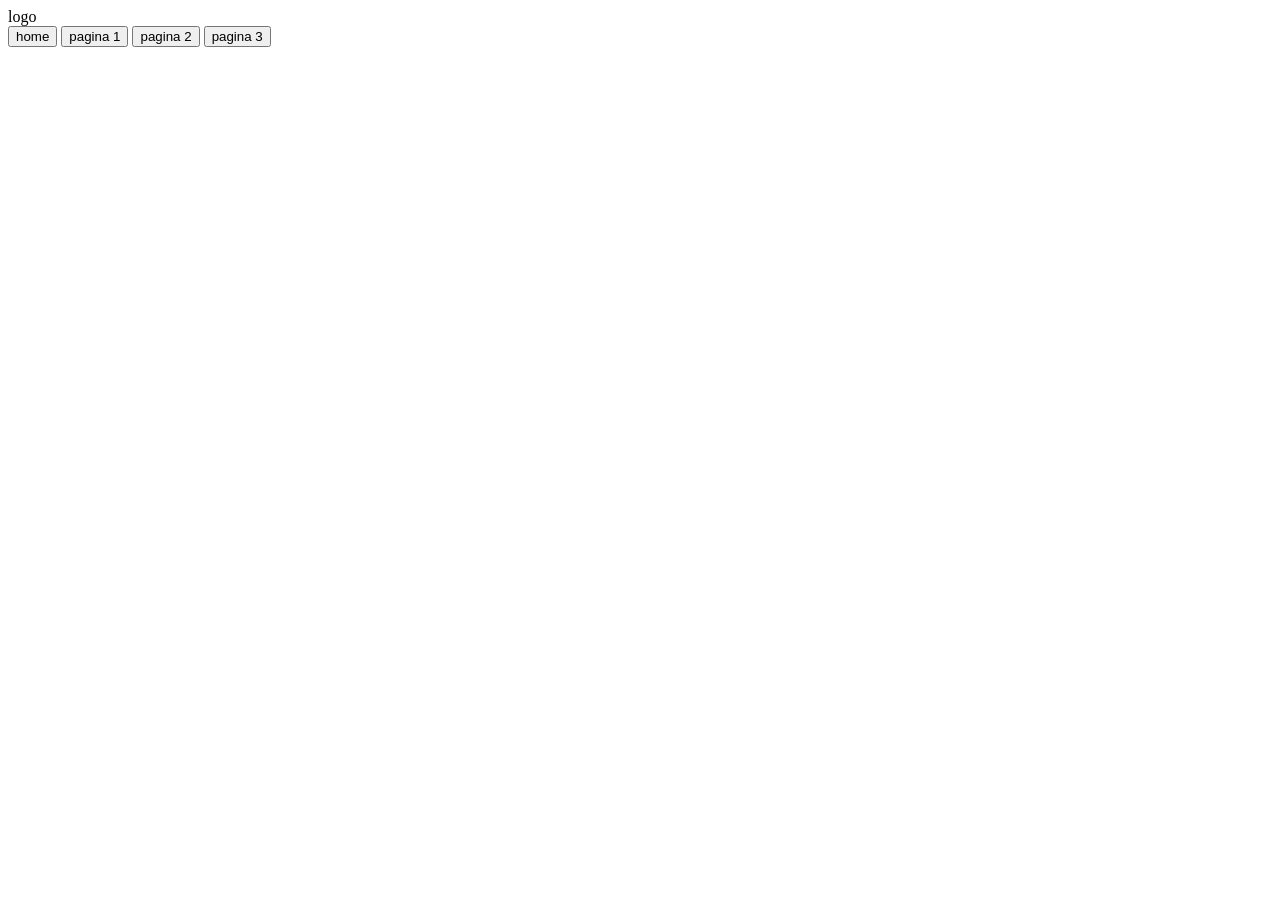
==== index.html @ 0bbdc986 "modifica" ====
<!DOCTYPE html>
<html lang="en">
<head>
    <meta charset="UTF-8">
    <meta name="viewport" content="width=device-width, initial-scale=1.0">
    <title>Simone Smiles</title>
    <link rel="stylesheet" href="./style.css">
</head>
<body>
    <header>
        <div class="sx">logo</div>
        <div class="dx">
            <button>home</button>
            <button>pagina 1</button>
            <button>pagina 2</button>
            <button>pagina 3</button>
        </div>
    </header>
    
    <script src="./script.js"></script>
</body>
</html>
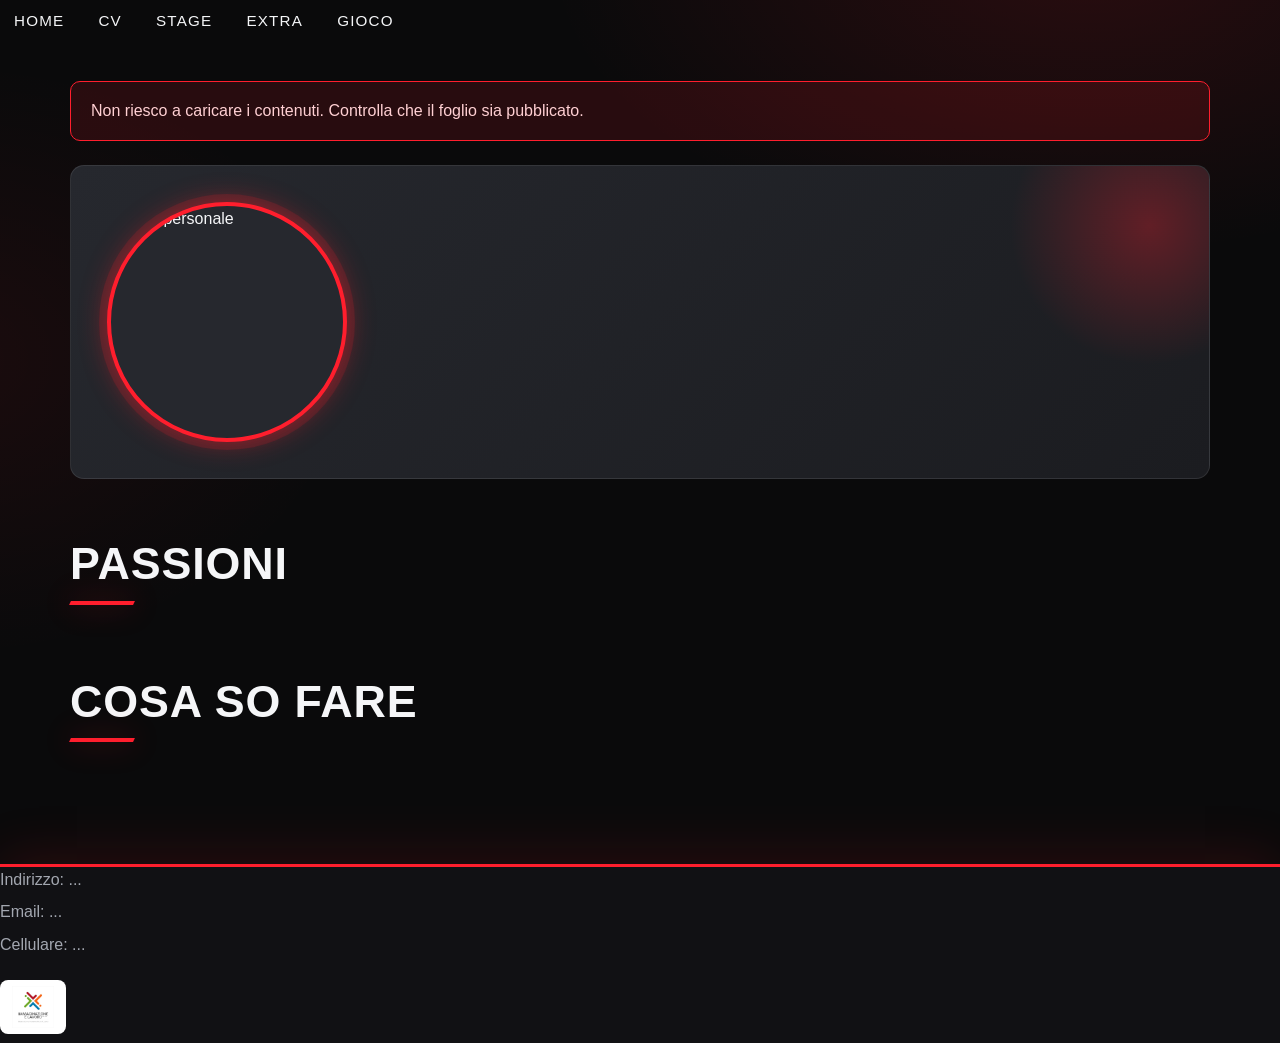
==== commit 367b3170: "sito" ====
--- a/index.html
+++ b/index.html
@@ -1,22 +1,63 @@
 <!DOCTYPE html>
-<html lang="en">
+<html lang="it">
 <head>
-    <meta charset="UTF-8">
-    <meta name="viewport" content="width=device-width, initial-scale=1.0">
-    <title>Simone Smiles</title>
-    <link rel="stylesheet" href="./style.css">
+  <meta charset="UTF-8">
+  <!-- Serve per vedere bene il sito da telefono -->
+  <meta name="viewport" content="width=device-width, initial-scale=1">
+  <title>Home - Sito personale</title>
+  <link rel="stylesheet" href="style.css">
 </head>
 <body>
-    <header>
-        <div class="sx">logo</div>
-        <div class="dx">
-            <button>home</button>
-            <button>pagina 1</button>
-            <button>pagina 2</button>
-            <button>pagina 3</button>
-        </div>
-    </header>
-    
-    <script src="./script.js"></script>
+
+  <!-- MENU (uguale in tutte le pagine) -->
+  <header>
+  <nav>
+    <a href="index.html">Home</a>
+    <a href="cv.html">CV</a>
+    <a href="stage.html">Stage</a>
+    <a href="extra.html">Extra</a>
+    <a href="gioco.html">Gioco</a>
+  </nav>
+</header>
+
+  <main>
+    <!-- Messaggio mostrato solo se il caricamento del foglio fallisce -->
+    <p id="messaggio-errore" hidden></p>
+
+    <!-- Riga "presentazione" del foglio -->
+    <section id="presentazione">
+      <img id="foto" alt="Foto personale">
+      <div>
+        <h1 id="nome"></h1>
+        <h2 id="qualifica"></h2>
+        <p id="testo"></p>
+      </div>
+    </section>
+
+    <!-- Righe "passione" del foglio: le card le crea JavaScript -->
+        <!-- Righe "passione" del foglio: le card le crea JavaScript -->
+    <section id="sezione-passioni">
+      <h2>Passioni</h2>
+      <div id="lista-passioni"></div>
+    </section>
+
+    <!-- Righe "competenza" del foglio: le barre le crea JavaScript -->
+    <section id="sezione-competenze">
+      <h2>Cosa so fare</h2>
+      <div id="lista-competenze"></div>
+    </section>
+  </main>
+
+  <!-- FOOTER (uguale in tutte le pagine) -->
+  <footer>
+    <div>
+      <p>Indirizzo: ...</p>
+      <p>Email: ...</p>
+      <p>Cellulare: ...</p>
+    </div>
+    <img src="img/scuola.jpg" alt="Logo Immaginazione e Lavoro">
+  </footer>
+
+  <script src="script.js"></script>
 </body>
 </html>
--- a/style.css
+++ b/style.css
@@ -0,0 +1,765 @@
+/* =========================================================
+   IRON PULSE - Tema fitness / palestra
+   Palette: nero, antracite, bianco, rosso acceso
+   ========================================================= */
+
+:root {
+  --nero: #0a0a0b;
+  --nero-2: #111114;
+  --antracite: #1b1c20;
+  --antracite-2: #26282e;
+  --linea: rgba(255, 255, 255, 0.09);
+  --bianco: #f5f6f8;
+  --grigio: #a3a7b0;
+  --rosso: #ff1e2d;
+  --rosso-scuro: #c4101c;
+  --glow: 0 0 28px rgba(255, 30, 45, 0.45);
+  --raggio: 14px;
+  --font-titoli: "Oswald", "Bebas Neue", Impact, "Arial Narrow", sans-serif;
+  --font-testo: "Inter", "Segoe UI", Arial, sans-serif;
+  --larghezza: 1180px;
+}
+
+* { box-sizing: border-box; }
+[hidden] { display: none !important; }
+html { scroll-behavior: smooth; scroll-padding-top: 84px; }
+
+body {
+  margin: 0;
+  font-family: var(--font-testo);
+  font-size: 1rem;
+  line-height: 1.65;
+  color: var(--bianco);
+  background:
+    radial-gradient(900px 500px at 85% -5%, rgba(255, 30, 45, 0.13), transparent 60%),
+    radial-gradient(700px 500px at -5% 40%, rgba(255, 30, 45, 0.07), transparent 60%),
+    var(--nero);
+  background-attachment: fixed;
+  -webkit-font-smoothing: antialiased;
+}
+
+img { max-width: 100%; }
+a { color: var(--rosso); }
+
+h1, h2, h3, h4 {
+  font-family: var(--font-titoli);
+  text-transform: uppercase;
+  letter-spacing: 0.02em;
+  line-height: 1.1;
+  margin: 0 0 12px;
+}
+h1 { font-size: clamp(2.4rem, 6vw, 4.2rem); font-weight: 700; }
+h2 { font-size: clamp(1.8rem, 4vw, 2.8rem); font-weight: 700; }
+h3 { font-size: 1.35rem; font-weight: 600; }
+h4 { font-size: 1.05rem; font-weight: 600; color: var(--rosso); }
+p { margin: 0 0 12px; color: #d4d6dc; }
+
+.container { max-width: var(--larghezza); margin: 0 auto; padding: 0 20px; }
+
+/* ---------- HEADER E MENU ---------- */
+.site-header {
+  position: sticky;
+  top: 0;
+  z-index: 100;
+  background: rgba(10, 10, 11, 0.55);
+  backdrop-filter: blur(14px);
+  -webkit-backdrop-filter: blur(14px);
+  border-bottom: 1px solid transparent;
+  transition: background 0.3s, border-color 0.3s;
+}
+.site-header.scrolled {
+  background: rgba(10, 10, 11, 0.92);
+  border-bottom-color: var(--linea);
+}
+.header-inner {
+  max-width: var(--larghezza);
+  margin: 0 auto;
+  padding: 14px 20px;
+  display: flex;
+  align-items: center;
+  gap: 24px;
+}
+.brand {
+  display: flex;
+  align-items: center;
+  gap: 10px;
+  font-family: var(--font-titoli);
+  font-size: 1.6rem;
+  font-weight: 700;
+  letter-spacing: 0.06em;
+  color: var(--bianco);
+  text-decoration: none;
+}
+.brand span { color: var(--rosso); }
+.brand svg { width: 34px; height: 34px; stroke: var(--rosso); fill: none; stroke-width: 2.2; stroke-linecap: round; filter: drop-shadow(0 0 6px rgba(255,30,45,.6)); }
+
+nav {
+  display: flex;
+  align-items: center;
+  gap: 6px;
+  margin-left: auto;
+}
+nav a {
+  position: relative;
+  padding: 8px 14px;
+  color: var(--bianco);
+  text-decoration: none;
+  font-family: var(--font-titoli);
+  text-transform: uppercase;
+  letter-spacing: 0.08em;
+  font-size: 0.95rem;
+  transition: color 0.25s;
+}
+nav a::after {
+  content: "";
+  position: absolute;
+  left: 14px; right: 14px; bottom: 2px;
+  height: 2px;
+  background: var(--rosso);
+  box-shadow: var(--glow);
+  transform: scaleX(0);
+  transform-origin: left;
+  transition: transform 0.3s ease;
+}
+nav a:hover, nav a.active { color: var(--rosso); }
+nav a:hover::after, nav a.active::after { transform: scaleX(1); }
+
+.header-cta { margin-left: 4px; padding: 10px 20px; font-size: 0.9rem; }
+
+.menu-toggle {
+  display: none;
+  margin-left: auto;
+  width: 44px; height: 44px;
+  background: transparent;
+  border: 1px solid var(--linea);
+  border-radius: 10px;
+  cursor: pointer;
+  padding: 0;
+  flex-direction: column;
+  align-items: center;
+  justify-content: center;
+  gap: 5px;
+}
+.menu-toggle span {
+  display: block;
+  width: 22px; height: 2px;
+  background: var(--bianco);
+  transition: transform 0.3s, opacity 0.3s;
+}
+.menu-toggle[aria-expanded="true"] span:nth-child(1) { transform: translateY(7px) rotate(45deg); }
+.menu-toggle[aria-expanded="true"] span:nth-child(2) { opacity: 0; }
+.menu-toggle[aria-expanded="true"] span:nth-child(3) { transform: translateY(-7px) rotate(-45deg); }
+
+/* ---------- PULSANTI ---------- */
+.btn, .pulsante {
+  display: inline-flex;
+  align-items: center;
+  justify-content: center;
+  gap: 8px;
+  margin-top: 8px;
+  padding: 14px 30px;
+  font-family: var(--font-titoli);
+  font-size: 1rem;
+  font-weight: 600;
+  letter-spacing: 0.1em;
+  text-transform: uppercase;
+  text-decoration: none;
+  color: #fff;
+  background: linear-gradient(135deg, var(--rosso), var(--rosso-scuro));
+  border: 2px solid transparent;
+  border-radius: 8px;
+  cursor: pointer;
+  box-shadow: 0 8px 24px rgba(255, 30, 45, 0.3);
+  transition: transform 0.25s, box-shadow 0.25s, background 0.25s, color 0.25s;
+  clip-path: polygon(0 0, 100% 0, 100% calc(100% - 10px), calc(100% - 10px) 100%, 0 100%);
+}
+.btn:hover, .pulsante:hover {
+  transform: translateY(-3px);
+  box-shadow: 0 12px 34px rgba(255, 30, 45, 0.55);
+}
+.btn-outline {
+  background: transparent;
+  border-color: var(--bianco);
+  box-shadow: none;
+}
+.btn-outline:hover { background: var(--bianco); color: var(--nero); box-shadow: 0 10px 30px rgba(255,255,255,.2); }
+
+/* ---------- HERO (home) ---------- */
+.hero {
+  --hero-img: url("img/hero.jpg");
+  position: relative;
+  min-height: 92vh;
+  display: flex;
+  align-items: center;
+  overflow: hidden;
+  margin-top: -66px;
+  padding: 130px 0 110px;
+  background:
+    linear-gradient(90deg, rgba(10,10,11,.95) 0%, rgba(10,10,11,.7) 55%, rgba(10,10,11,.35) 100%),
+    radial-gradient(700px 500px at 80% 50%, rgba(255, 30, 45, 0.32), transparent 65%),
+    var(--hero-img) center / cover no-repeat,
+    linear-gradient(160deg, #1c1d21, #0a0a0b);
+  clip-path: polygon(0 0, 100% 0, 100% 94%, 0 100%);
+}
+.hero::before {
+  content: "";
+  position: absolute; inset: 0;
+  background: repeating-linear-gradient(115deg, transparent 0 46px, rgba(255,255,255,.025) 46px 48px);
+  pointer-events: none;
+}
+.hero-inner {
+  position: relative;
+  display: grid;
+  grid-template-columns: 1.15fr 0.85fr;
+  align-items: center;
+  gap: 30px;
+}
+.eyebrow {
+  display: inline-block;
+  padding: 6px 14px;
+  margin-bottom: 18px;
+  font-family: var(--font-titoli);
+  font-size: 0.85rem;
+  letter-spacing: 0.22em;
+  text-transform: uppercase;
+  color: var(--rosso);
+  border: 1px solid rgba(255, 30, 45, 0.5);
+  border-radius: 100px;
+  background: rgba(255, 30, 45, 0.08);
+}
+.hero h1 { font-size: clamp(3rem, 8.5vw, 6.4rem); line-height: 0.98; margin-bottom: 20px; }
+.hero h1 em { font-style: normal; color: var(--rosso); text-shadow: 0 0 40px rgba(255, 30, 45, 0.6); }
+.hero p.lead { font-size: 1.15rem; max-width: 540px; color: #cfd2d9; }
+.hero-cta { display: flex; flex-wrap: wrap; gap: 14px; margin-top: 18px; }
+
+.hero-stats { display: flex; flex-wrap: wrap; gap: 34px; margin-top: 46px; }
+.hero-stats div { border-left: 3px solid var(--rosso); padding-left: 14px; }
+.hero-stats strong { display: block; font-family: var(--font-titoli); font-size: 2.2rem; line-height: 1; }
+.hero-stats span { font-size: 0.8rem; letter-spacing: 0.12em; text-transform: uppercase; color: var(--grigio); }
+
+.hero-visual { position: relative; }
+.hero-visual svg { width: 100%; height: auto; filter: drop-shadow(0 20px 50px rgba(255, 30, 45, 0.35)); animation: fluttua 6s ease-in-out infinite; }
+
+/* Animazioni ingresso hero */
+.hero .anim { opacity: 0; transform: translateY(30px); animation: entra 0.9s cubic-bezier(.2,.7,.2,1) forwards; }
+.hero .anim:nth-child(2) { animation-delay: 0.12s; }
+.hero .anim:nth-child(3) { animation-delay: 0.24s; }
+.hero .anim:nth-child(4) { animation-delay: 0.36s; }
+.hero .anim:nth-child(5) { animation-delay: 0.48s; }
+@keyframes entra { to { opacity: 1; transform: none; } }
+@keyframes fluttua { 0%,100% { transform: translateY(0) rotate(-6deg); } 50% { transform: translateY(-16px) rotate(-3deg); } }
+
+/* ---------- STRISCIA SCORREVOLE ---------- */
+.marquee {
+  overflow: hidden;
+  margin-top: -30px;
+  padding: 16px 0;
+  background: var(--rosso);
+  transform: rotate(-1.2deg) scale(1.02);
+  position: relative;
+  z-index: 3;
+  box-shadow: 0 10px 40px rgba(255, 30, 45, .35);
+}
+.marquee-track {
+  display: flex;
+  width: max-content;
+  gap: 40px;
+  animation: scorri 26s linear infinite;
+}
+.marquee span {
+  font-family: var(--font-titoli);
+  font-size: 1.5rem;
+  font-weight: 700;
+  letter-spacing: 0.12em;
+  text-transform: uppercase;
+  color: #fff;
+  white-space: nowrap;
+}
+.marquee span::after { content: "✦"; margin-left: 40px; color: rgba(0,0,0,.45); }
+@keyframes scorri { to { transform: translateX(-50%); } }
+
+/* ---------- STRUTTURA SEZIONI ---------- */
+main { max-width: var(--larghezza); margin: 0 auto; padding: 40px 20px 70px; }
+main.home { max-width: none; padding: 0; }
+
+.sezione { padding: 90px 0; }
+.sezione.scura { background: linear-gradient(180deg, var(--nero-2), var(--antracite) 50%, var(--nero-2)); border-block: 1px solid var(--linea); }
+.titolo-sezione { margin-bottom: 46px; max-width: 680px; }
+.titolo-sezione .eyebrow { margin-bottom: 14px; }
+.titolo-sezione p { color: var(--grigio); font-size: 1.05rem; }
+
+/* titoli h2 delle sezioni generate da JS e dalle pagine */
+main h2:not(.senza-barra)::after {
+  content: "";
+  display: block;
+  width: 64px; height: 4px;
+  margin-top: 12px;
+  background: var(--rosso);
+  box-shadow: var(--glow);
+  transform: skewX(-25deg);
+}
+.sezione > .container > section > h2 { margin-bottom: 28px; }
+
+main > h1, #intestazione h1, #titolo { margin-top: 0; }
+main > h1::first-letter { color: var(--rosso); }
+
+/* ---------- BANNER PAGINE INTERNE ---------- */
+.page-banner {
+  --banner-img: none;
+  position: relative;
+  overflow: hidden;
+  margin-top: -66px;
+  padding: 150px 0 70px;
+  background:
+    linear-gradient(180deg, rgba(10,10,11,.55), var(--nero) 100%),
+    radial-gradient(600px 300px at 85% 40%, rgba(255, 30, 45, 0.3), transparent 70%),
+    var(--banner-img) center / cover no-repeat,
+    linear-gradient(135deg, #202228, #0a0a0b);
+  border-bottom: 1px solid var(--linea);
+}
+.page-banner::before {
+  content: "";
+  position: absolute; inset: 0;
+  background: repeating-linear-gradient(115deg, transparent 0 40px, rgba(255,255,255,.03) 40px 42px);
+}
+.page-banner .container { position: relative; }
+.banner-titolo {
+  font-family: var(--font-titoli);
+  font-size: clamp(1.6rem, 4vw, 2.6rem);
+  font-weight: 700;
+  text-transform: uppercase;
+  letter-spacing: 0.04em;
+  margin: 0;
+  animation: entra 0.8s 0.1s both;
+}
+.banner-titolo em { font-style: normal; color: var(--rosso); }
+
+/* ---------- SERVIZI ---------- */
+.griglia-servizi { display: grid; grid-template-columns: repeat(auto-fill, minmax(300px, 1fr)); gap: 22px; }
+.servizio {
+  position: relative;
+  padding: 32px 28px;
+  background: linear-gradient(160deg, var(--antracite-2), var(--antracite));
+  border: 1px solid var(--linea);
+  border-radius: var(--raggio);
+  overflow: hidden;
+  transition: transform 0.35s, border-color 0.35s, box-shadow 0.35s;
+}
+.servizio::before {
+  content: "";
+  position: absolute; left: 0; top: 0;
+  width: 100%; height: 3px;
+  background: linear-gradient(90deg, var(--rosso), transparent);
+  transform: scaleX(0); transform-origin: left;
+  transition: transform 0.45s;
+}
+.servizio:hover { transform: translateY(-8px); border-color: rgba(255, 30, 45, 0.55); box-shadow: 0 18px 50px rgba(0,0,0,.5), 0 0 30px rgba(255,30,45,.15); }
+.servizio:hover::before { transform: scaleX(1); }
+.icona {
+  display: grid; place-items: center;
+  width: 62px; height: 62px;
+  margin-bottom: 20px;
+  border-radius: 14px;
+  background: rgba(255, 30, 45, 0.12);
+  border: 1px solid rgba(255, 30, 45, 0.35);
+  transition: background 0.3s, transform 0.3s;
+}
+.icona svg { width: 32px; height: 32px; fill: none; stroke: var(--rosso); stroke-width: 1.9; stroke-linecap: round; stroke-linejoin: round; transition: stroke 0.3s; }
+.servizio:hover .icona { background: var(--rosso); transform: rotate(-6deg) scale(1.06); }
+.servizio:hover .icona svg { stroke: #fff; }
+.servizio p { margin: 0; color: var(--grigio); }
+
+/* ---------- PROGRAMMI ---------- */
+.griglia-programmi { display: grid; grid-template-columns: repeat(auto-fit, minmax(290px, 1fr)); gap: 24px; }
+.programma {
+  --foto: none;
+  position: relative;
+  display: flex;
+  flex-direction: column;
+  justify-content: flex-end;
+  min-height: 460px;
+  padding: 30px;
+  border-radius: var(--raggio);
+  overflow: hidden;
+  border: 1px solid var(--linea);
+  background:
+    linear-gradient(180deg, rgba(10,10,11,.15) 0%, rgba(10,10,11,.92) 70%),
+    var(--foto) center / cover no-repeat,
+    linear-gradient(150deg, #2c2e35, #0f0f12);
+  transition: transform 0.4s, box-shadow 0.4s, border-color 0.4s;
+}
+.programma::before {
+  content: "";
+  position: absolute; inset: 0;
+  background: radial-gradient(400px 260px at 100% 0%, rgba(255, 30, 45, 0.35), transparent 70%);
+  opacity: 0.6;
+  transition: opacity 0.4s;
+}
+.programma:hover { transform: translateY(-10px); border-color: var(--rosso); box-shadow: 0 24px 60px rgba(0,0,0,.6), 0 0 40px rgba(255,30,45,.25); }
+.programma:hover::before { opacity: 1; }
+.programma > * { position: relative; }
+.programma .numero {
+  position: absolute; top: 14px; right: 22px;
+  font-family: var(--font-titoli);
+  font-size: 5rem; font-weight: 700; line-height: 1;
+  color: rgba(255,255,255,.1);
+}
+.programma .icona { position: relative; }
+.chips { display: flex; flex-wrap: wrap; gap: 8px; margin: 6px 0 18px; }
+.chips li {
+  list-style: none;
+  padding: 4px 12px;
+  font-size: 0.78rem;
+  letter-spacing: 0.08em;
+  text-transform: uppercase;
+  background: rgba(255,255,255,.08);
+  border: 1px solid var(--linea);
+  border-radius: 100px;
+}
+ul.chips { padding: 0; }
+
+/* ---------- VANTAGGI ---------- */
+.vantaggi-grid { display: grid; grid-template-columns: 1fr 1fr; gap: 50px; align-items: center; }
+.lista-check { list-style: none; padding: 0; margin: 0; display: grid; gap: 18px; }
+.lista-check li { display: flex; gap: 16px; align-items: flex-start; }
+.lista-check .spunta {
+  flex: 0 0 34px; height: 34px;
+  display: grid; place-items: center;
+  border-radius: 50%;
+  background: var(--rosso);
+  box-shadow: var(--glow);
+}
+.lista-check svg { width: 18px; height: 18px; fill: none; stroke: #fff; stroke-width: 3; stroke-linecap: round; stroke-linejoin: round; }
+.lista-check strong { display: block; font-family: var(--font-titoli); font-size: 1.2rem; text-transform: uppercase; letter-spacing: 0.04em; }
+.lista-check span.t { color: var(--grigio); }
+
+.numeri { display: grid; grid-template-columns: 1fr 1fr; gap: 18px; }
+.numero-box {
+  padding: 30px 20px;
+  text-align: center;
+  background: linear-gradient(160deg, var(--antracite-2), var(--antracite));
+  border: 1px solid var(--linea);
+  border-radius: var(--raggio);
+  transition: transform 0.3s, border-color 0.3s;
+}
+.numero-box:hover { transform: scale(1.04); border-color: var(--rosso); }
+.numero-box strong { display: block; font-family: var(--font-titoli); font-size: 3rem; line-height: 1; color: var(--rosso); text-shadow: 0 0 24px rgba(255,30,45,.5); }
+.numero-box span { font-size: 0.85rem; letter-spacing: 0.12em; text-transform: uppercase; color: var(--grigio); }
+
+/* ---------- CONTATTI / ISCRIZIONE ---------- */
+.contatti-grid { display: grid; grid-template-columns: 0.9fr 1.1fr; gap: 40px; align-items: start; }
+.contatti-info {
+  padding: 36px;
+  border-radius: var(--raggio);
+  border: 1px solid var(--linea);
+  background:
+    linear-gradient(160deg, rgba(255,30,45,.16), transparent 55%),
+    var(--antracite);
+}
+.contatti-info ul { list-style: none; padding: 0; margin: 22px 0 0; display: grid; gap: 14px; }
+.contatti-info li { display: flex; gap: 14px; align-items: center; color: #d4d6dc; }
+.contatti-info li svg { width: 22px; height: 22px; flex: none; fill: none; stroke: var(--rosso); stroke-width: 2; stroke-linecap: round; stroke-linejoin: round; }
+
+.form-iscrizione {
+  padding: 36px;
+  display: grid;
+  gap: 16px;
+  border-radius: var(--raggio);
+  background: var(--antracite);
+  border: 1px solid var(--linea);
+  box-shadow: 0 24px 60px rgba(0,0,0,.5);
+}
+.form-iscrizione label { display: grid; gap: 6px; font-size: 0.8rem; letter-spacing: 0.1em; text-transform: uppercase; color: var(--grigio); }
+.form-iscrizione input, .form-iscrizione select {
+  width: 100%;
+  padding: 14px 16px;
+  font: inherit;
+  font-size: 1rem;
+  color: var(--bianco);
+  background: var(--nero-2);
+  border: 1px solid var(--linea);
+  border-radius: 8px;
+  transition: border-color 0.25s, box-shadow 0.25s;
+}
+.form-iscrizione input:focus, .form-iscrizione select:focus { outline: none; border-color: var(--rosso); box-shadow: 0 0 0 3px rgba(255,30,45,.25); }
+.riga-doppia { display: grid; grid-template-columns: 1fr 1fr; gap: 16px; }
+.form-ok { display: none; padding: 14px 16px; border-radius: 8px; background: rgba(40, 200, 110, .12); border: 1px solid rgba(40,200,110,.5); color: #7ee2a8; }
+.form-ok.visibile { display: block; }
+
+/* =========================================================
+   CONTENUTI GENERATI DA JAVASCRIPT (Google Foglio)
+   ========================================================= */
+
+/* Presentazione (home) */
+#presentazione {
+  display: flex;
+  flex-wrap: wrap;
+  gap: 40px;
+  align-items: center;
+  padding: 36px;
+  border-radius: var(--raggio);
+  border: 1px solid var(--linea);
+  background: linear-gradient(135deg, var(--antracite-2), var(--antracite));
+  position: relative;
+  overflow: hidden;
+}
+#presentazione::after {
+  content: "";
+  position: absolute; right: -80px; top: -80px;
+  width: 280px; height: 280px;
+  background: radial-gradient(circle, rgba(255,30,45,.3), transparent 70%);
+  pointer-events: none;
+}
+#presentazione > div { flex: 1 1 320px; position: relative; z-index: 1; }
+#presentazione h1 { font-size: clamp(2rem, 5vw, 3.4rem); }
+#presentazione h2 { font-size: 1.3rem; color: var(--rosso); letter-spacing: 0.12em; }
+#presentazione h2::after { display: none; }
+
+#foto {
+  width: 240px; height: 240px;
+  object-fit: cover;
+  border-radius: 50%;
+  border: 4px solid var(--rosso);
+  box-shadow: 0 0 0 8px rgba(255,30,45,.15), var(--glow);
+  background: var(--antracite-2);
+  position: relative; z-index: 1;
+  transition: transform 0.5s;
+}
+#foto:hover { transform: scale(1.05) rotate(2deg); }
+
+/* Card (passioni, stage, extra) */
+#lista-passioni { display: grid; grid-template-columns: repeat(auto-fill, minmax(260px, 1fr)); gap: 22px; }
+
+.card {
+  padding: 0;
+  overflow: hidden;
+  background: linear-gradient(170deg, var(--antracite-2), var(--antracite));
+  border: 1px solid var(--linea);
+  border-radius: var(--raggio);
+  transition: transform 0.35s, border-color 0.35s, box-shadow 0.35s;
+}
+.card:hover { transform: translateY(-8px); border-color: rgba(255,30,45,.6); box-shadow: 0 20px 50px rgba(0,0,0,.55), 0 0 28px rgba(255,30,45,.18); }
+.card > * { margin-left: 22px; margin-right: 22px; }
+.card > img { margin: 0; width: 100%; height: 350px; object-fit: cover; display: block; transition: transform 0.6s, filter 0.4s; filter: saturate(1.1) contrast(1.05); }
+.card:hover > img { transform: scale(1.08); }
+.card > :first-child:not(img) { margin-top: 22px; }
+.card > :last-child { margin-bottom: 22px; }
+.card h3 { margin-top: 18px; margin-bottom: 6px; }
+.card h4 { margin: 14px 22px 6px; }
+.card p { margin-top: 0; margin-bottom: 6px; color: var(--grigio); }
+.card ul { margin: 4px 22px 0; padding-left: 20px; color: #d4d6dc; }
+.card li { margin-bottom: 4px; }
+.card li::marker { color: var(--rosso); }
+
+img.img-rotta {
+  font-size: 0; color: transparent;
+  background: linear-gradient(135deg, #2c2e35, #121214);
+}
+
+/* Competenze */
+#lista-competenze { display: grid; grid-template-columns: repeat(auto-fit, minmax(300px, 1fr)); gap: 8px 40px; }
+.competenza { margin-bottom: 14px; }
+.competenza p { margin: 0 0 8px; font-family: var(--font-titoli); font-size: 1.05rem; letter-spacing: 0.06em; text-transform: uppercase; color: var(--bianco); }
+.barra { background: var(--antracite-2); height: 14px; border-radius: 3px; overflow: hidden; transform: skewX(-20deg); border: 1px solid var(--linea); }
+.barra-piena {
+  height: 100%;
+  border-radius: 2px;
+  background: linear-gradient(90deg, var(--rosso-scuro), var(--rosso));
+  box-shadow: 0 0 16px rgba(255,30,45,.7);
+  transform-origin: left;
+}
+.competenza.visible .barra-piena { animation: riempi 1.3s cubic-bezier(.2,.7,.2,1) both; }
+@keyframes riempi { from { transform: scaleX(0); } to { transform: scaleX(1); } }
+
+/* Messaggio di errore */
+#messaggio-errore {
+  margin: 0 0 24px;
+  padding: 16px 20px;
+  border-radius: 10px;
+  color: #ffd0d3;
+  background: rgba(255, 30, 45, 0.12);
+  border: 1px solid var(--rosso);
+}
+
+/* Pagina CV */
+main > h1 { margin-top: 0; }
+#blocco-dati, #blocco-istruzione, #blocco-esperienza { margin-bottom: 50px; }
+#lista-dati { display: grid; grid-template-columns: repeat(auto-fit, minmax(300px, 1fr)); gap: 12px; }
+.dato {
+  margin: 0;
+  padding: 14px 18px;
+  background: var(--antracite);
+  border: 1px solid var(--linea);
+  border-left: 4px solid var(--rosso);
+  border-radius: 8px;
+  transition: transform 0.25s, background 0.25s;
+}
+.dato:hover { transform: translateX(6px); background: var(--antracite-2); }
+.dato strong { color: var(--grigio); font-weight: 600; text-transform: uppercase; font-size: 0.8rem; letter-spacing: 0.1em; margin-right: 6px; }
+
+.voce {
+  position: relative;
+  margin-bottom: 18px;
+  padding: 22px 24px 18px 28px;
+  background: linear-gradient(135deg, var(--antracite-2), var(--antracite));
+  border: 1px solid var(--linea);
+  border-left: 4px solid var(--rosso);
+  border-radius: 10px;
+  transition: transform 0.3s, box-shadow 0.3s;
+}
+.voce:hover { transform: translateX(8px); box-shadow: -8px 0 30px rgba(255,30,45,.18); }
+.voce h3, .voce p { margin: 0 0 4px; }
+.voce .sottotitolo { color: var(--rosso); font-weight: 600; }
+.voce .periodo { color: var(--grigio); font-size: 0.85rem; letter-spacing: 0.1em; text-transform: uppercase; }
+
+/* Pagina Stage */
+.stage {
+  display: grid;
+  grid-template-columns: minmax(280px, 400px) 1fr;
+  column-gap: 40px;
+  align-items: start;
+  margin-bottom: 56px;
+  padding-bottom: 56px;
+  border-bottom: 1px solid var(--linea);
+}
+.stage:last-child { border-bottom: 0; }
+.stage .card { grid-row: 1 / span 2; max-width: none; margin: 0; }
+.stage > h2 { align-self: end; }
+.stage > .relazione { align-self: start; font-size: 1.05rem; }
+.relazione { white-space: pre-line; }
+
+/* Pagina Extra */
+#intestazione { margin-bottom: 30px; }
+#intestazione h1 { margin-top: 0; }
+.introduzione { white-space: pre-line; max-width: 760px; color: var(--grigio); font-size: 1.1rem; }
+#griglia-schede { display: grid; grid-template-columns: repeat(auto-fill, minmax(280px, 1fr)); gap: 22px; }
+.etichetta {
+  display: inline-block;
+  margin-top: 18px;
+  padding: 3px 12px;
+  font-size: 0.75rem;
+  font-weight: 700;
+  letter-spacing: 0.12em;
+  text-transform: uppercase;
+  color: #fff;
+  background: var(--rosso);
+  border-radius: 100px;
+  box-shadow: 0 0 14px rgba(255,30,45,.5);
+}
+.card > .pulsante { align-self: flex-start; width: fit-content; margin-top: 12px; padding: 10px 22px; font-size: 0.9rem; }
+.card > .pulsante { display: flex; }
+
+/* Pagina Gioco */
+#titolo { font-size: clamp(2rem, 5vw, 3.2rem); }
+#istruzioni { max-width: 720px; color: var(--grigio); }
+#gioco {
+  display: block;
+  max-width: 100%;
+  height: auto;
+  margin: 24px 0 14px;
+  border: 2px solid var(--rosso);
+  border-radius: 12px;
+  box-shadow: 0 0 0 6px rgba(255,30,45,.12), 0 0 50px rgba(255,30,45,.3), 0 30px 60px rgba(0,0,0,.6);
+  background: var(--nero-2);
+}
+#stato {
+  display: inline-block;
+  min-height: 1.5em;
+  padding: 8px 20px;
+  font-family: var(--font-titoli);
+  font-size: 1.15rem;
+  letter-spacing: 0.1em;
+  text-transform: uppercase;
+  color: var(--bianco);
+  background: var(--antracite);
+  border: 1px solid var(--linea);
+  border-left: 4px solid var(--rosso);
+  border-radius: 6px;
+}
+#stato:empty { display: none; }
+
+/* ---------- FOOTER ---------- */
+footer {
+  margin-top: 40px;
+  padding: 0;
+  background: var(--nero-2);
+  border-top: 3px solid var(--rosso);
+  box-shadow: 0 -10px 50px rgba(255,30,45,.12);
+}
+.footer-inner {
+  max-width: var(--larghezza);
+  margin: 0 auto;
+  padding: 50px 20px 30px;
+  display: grid;
+  grid-template-columns: 1.3fr 1fr 1fr;
+  gap: 40px;
+  align-items: start;
+}
+footer h4 { color: var(--bianco); font-size: 1rem; letter-spacing: 0.14em; margin-bottom: 16px; }
+footer p { margin: 0 0 6px; color: var(--grigio); }
+footer img { height: 54px; width: auto; margin-top: 16px; padding: 6px 12px; background: #fff; border-radius: 8px; }
+footer img.img-rotta { display: none; }
+.footer-links { list-style: none; margin: 0; padding: 0; display: grid; gap: 8px; }
+.footer-links a { color: var(--grigio); text-decoration: none; transition: color 0.2s, padding-left 0.2s; }
+.footer-links a:hover { color: var(--rosso); padding-left: 6px; }
+.footer-bottom { border-top: 1px solid var(--linea); padding: 18px 20px; text-align: center; font-size: 0.85rem; color: var(--grigio); letter-spacing: 0.06em; }
+
+/* ---------- ANIMAZIONI ALLO SCROLL ---------- */
+.reveal { opacity: 0; transform: translateY(32px); transition: opacity 0.8s cubic-bezier(.2,.7,.2,1), transform 0.8s cubic-bezier(.2,.7,.2,1); }
+.reveal.visible { opacity: 1; transform: none; }
+
+/* ---------- RESPONSIVE ---------- */
+@media (max-width: 980px) {
+  .hero-inner, .vantaggi-grid, .contatti-grid { grid-template-columns: 1fr; }
+  .hero-visual { max-width: 440px; margin: 0 auto; order: -1; }
+  .footer-inner { grid-template-columns: 1fr 1fr; }
+  .stage { grid-template-columns: 1fr; }
+  .stage .card { grid-row: auto; max-width: 440px; margin-bottom: 24px; }
+}
+
+@media (max-width: 820px) {
+  .menu-toggle { display: flex; }
+  .header-cta { display: none; }
+  nav {
+    position: absolute;
+    top: 100%; left: 0; right: 0;
+    flex-direction: column;
+    align-items: stretch;
+    gap: 0;
+    margin: 0;
+    padding: 10px 20px 20px;
+    background: rgba(10, 10, 11, 0.97);
+    border-bottom: 2px solid var(--rosso);
+    transform: translateY(-12px);
+    opacity: 0;
+    visibility: hidden;
+    transition: opacity 0.3s, transform 0.3s, visibility 0.3s;
+  }
+  nav.open { opacity: 1; transform: none; visibility: visible; }
+  nav a { padding: 14px 6px; font-size: 1.15rem; border-bottom: 1px solid var(--linea); }
+  nav a::after { display: none; }
+}
+
+@media (max-width: 600px) {
+  .sezione { padding: 64px 0; }
+  .hero { min-height: auto; padding: 120px 0 90px; }
+  .hero-stats { gap: 22px; }
+  .riga-doppia { grid-template-columns: 1fr; }
+  .footer-inner { grid-template-columns: 1fr; gap: 28px; }
+  #presentazione { padding: 24px; justify-content: center; text-align: center; }
+  .contatti-info, .form-iscrizione { padding: 24px; }
+  .numeri { grid-template-columns: 1fr 1fr; }
+  .btn { width: 100%; }
+  .hero-cta .btn { width: 100%; }
+}
+
+@media (prefers-reduced-motion: reduce) {
+  *, *::before, *::after { animation-duration: 0.01ms !important; animation-iteration-count: 1 !important; transition-duration: 0.01ms !important; }
+  html { scroll-behavior: auto; }
+  .reveal { opacity: 1; transform: none; }
+}
+
+#sezione-passioni,
+#sezione-competenze {
+  margin-top: 60px;
+}
